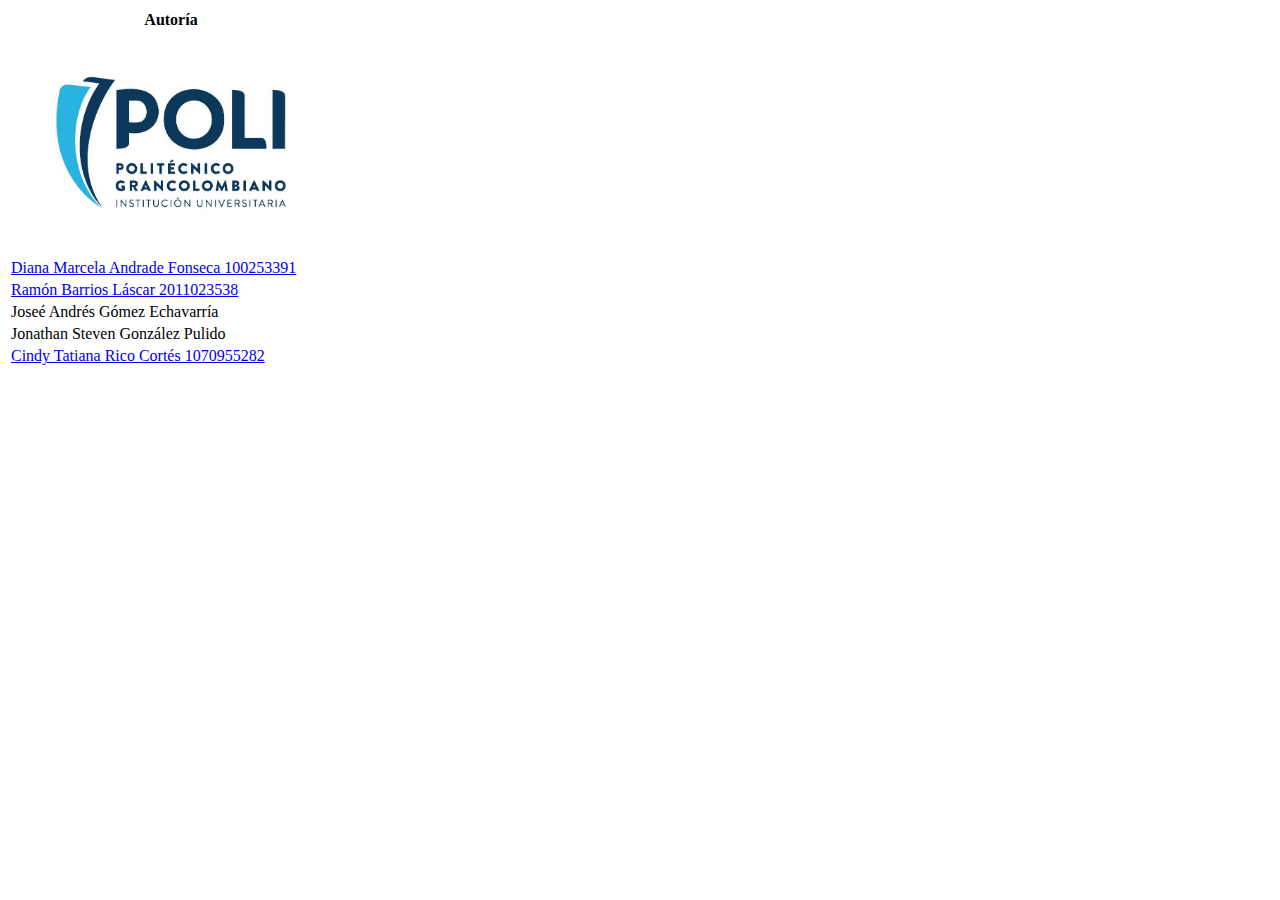
==== autoria.html @ 6745a76e "Ya con la página adicional de la autoría" ====
<!DOCTYPE html>
<html>
<head>
  <link rel="stylesheet" href="estilos.css">
  <title>Indicadores</title>
</head>
<body>
  <table class="center">
    <!-- <caption>Indicadores econ&oacute;micos</caption> -->
    <thead>
      <tr>
        <th scope="col">Autor&iacute;a</th>
      </tr>
    </thead>
    <tbody>
      <tr>
        <td><img src="Logo_Poli_100.png" width="320" alt="Logo Polit&eacute;cnico Grancolmobiano"></td>
      </tr>
      <tr>
        <td><a href="mailto:dmandrade@poligran.edu.co">Diana Marcela Andrade Fonseca 100253391</a></td>
      </tr>
      <tr>
        <td><a href="mailto:elbarrios1@poligran.edu.co">Ram&oacute;n Barrios L&aacute;scar 2011023538</a></td>
      </tr>
      <tr>
        <td>Jose&eacute; Andr&eacute;s G&oacute;mez Echavarr&iacute;a</td>
      </tr>
      <tr>
        <td>Jonathan Steven Gonz&aacute;lez Pulido</td>
      </tr>
      <tr>
        <td><a href="mailto:crico@poligran.edu.co">Cindy Tatiana Rico Cort&eacute;s 1070955282</a></td>
      </tr>
    </tbody>
  </table>
</body>
</html>
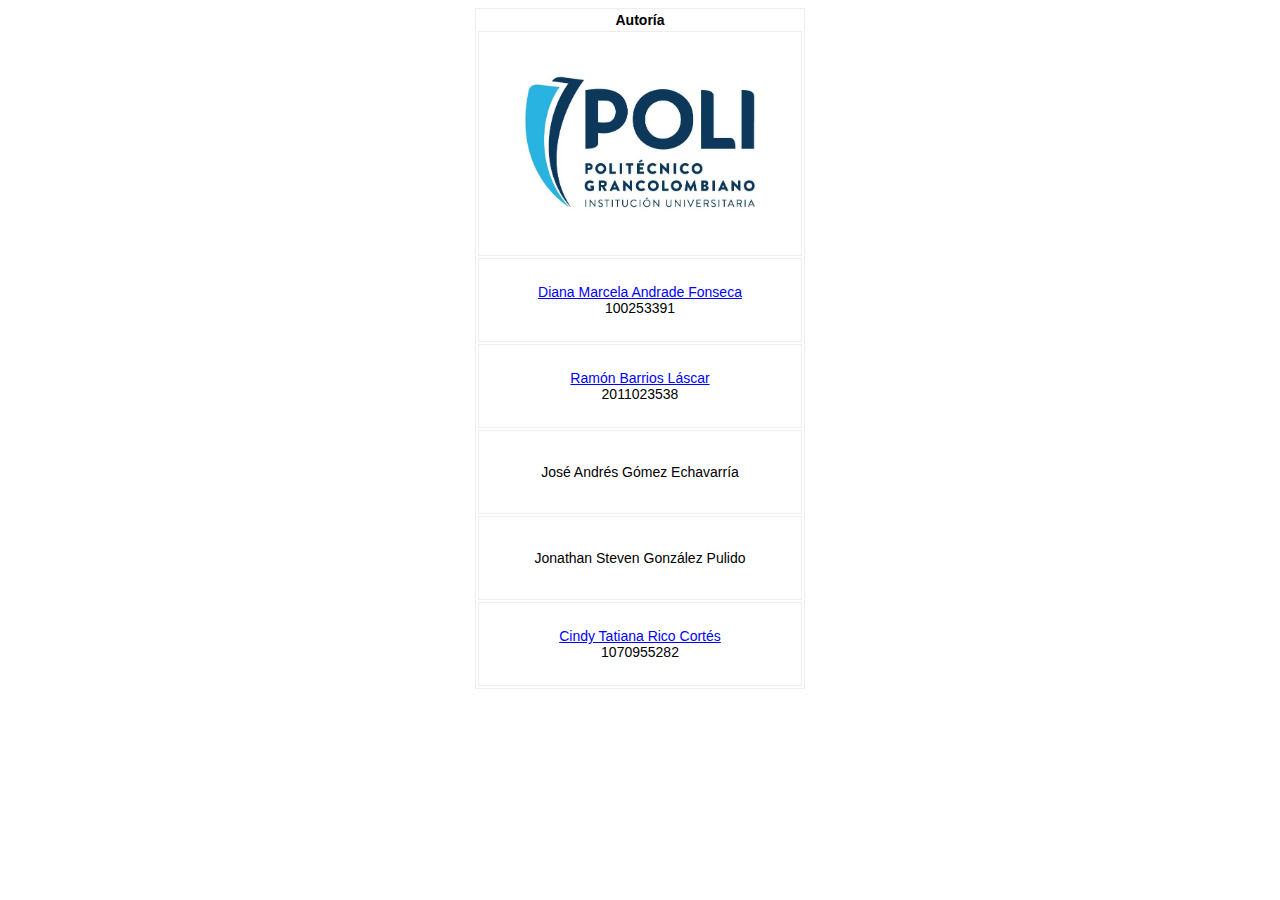
==== commit c1b65c97: "Divisas funcional con unas predeterminadas únicamente" ====
--- a/autoria.html
+++ b/autoria.html
@@ -14,22 +14,22 @@
     </thead>
     <tbody>
       <tr>
-        <td><img src="Logo_Poli_100.png" width="320" alt="Logo Polit&eacute;cnico Grancolmobiano"></td>
+        <td class="autoria"><img src="Logo_Poli_100.png" width="320" alt="Logo Polit&eacute;cnico Grancolmobiano"></td>
       </tr>
       <tr>
-        <td><a href="mailto:dmandrade@poligran.edu.co">Diana Marcela Andrade Fonseca 100253391</a></td>
+        <td class="autoria"><a href="mailto:dmandrade@poligran.edu.co">Diana Marcela Andrade Fonseca</a><br>100253391</td>
       </tr>
       <tr>
-        <td><a href="mailto:elbarrios1@poligran.edu.co">Ram&oacute;n Barrios L&aacute;scar 2011023538</a></td>
+        <td class="autoria"><a href="mailto:elbarrios1@poligran.edu.co">Ram&oacute;n Barrios L&aacute;scar</a><br>2011023538</td>
       </tr>
       <tr>
-        <td>Jose&eacute; Andr&eacute;s G&oacute;mez Echavarr&iacute;a</td>
+        <td class="autoria">Jos&eacute; Andr&eacute;s G&oacute;mez Echavarr&iacute;a</td>
       </tr>
       <tr>
-        <td>Jonathan Steven Gonz&aacute;lez Pulido</td>
+        <td class="autoria">Jonathan Steven Gonz&aacute;lez Pulido</td>
       </tr>
       <tr>
-        <td><a href="mailto:crico@poligran.edu.co">Cindy Tatiana Rico Cort&eacute;s 1070955282</a></td>
+        <td class="autoria"><a href="mailto:crico@poligran.edu.co">Cindy Tatiana Rico Cort&eacute;s</a><br>1070955282</td>
       </tr>
     </tbody>
   </table>
--- a/estilos.css
+++ b/estilos.css
@@ -0,0 +1,46 @@
+body {
+  font: 14px Helvetica, Arial, sans-serif;
+}
+
+a,
+a:active {
+  color: blue;
+}
+
+a:visited {
+  color: darkblue;
+}
+
+.center {
+  margin-left: auto;
+  margin-right: auto;
+}
+
+table,
+table td {
+  border: 1px solid #eeeeee;
+}
+
+td {
+  height: 80px;
+  width: 160px;
+  text-align: center;
+  vertical-align: middle;
+}
+
+td.bigright {
+  height: 40px;
+  text-align: right;
+  color: #cccccc;
+  vertical-align: middle;
+}
+
+td.autoria {
+  text-align: center;
+}
+
+table.interna {
+  border: 0px;
+  border-collapse: collapse;
+  border-style: hidden!important;
+}